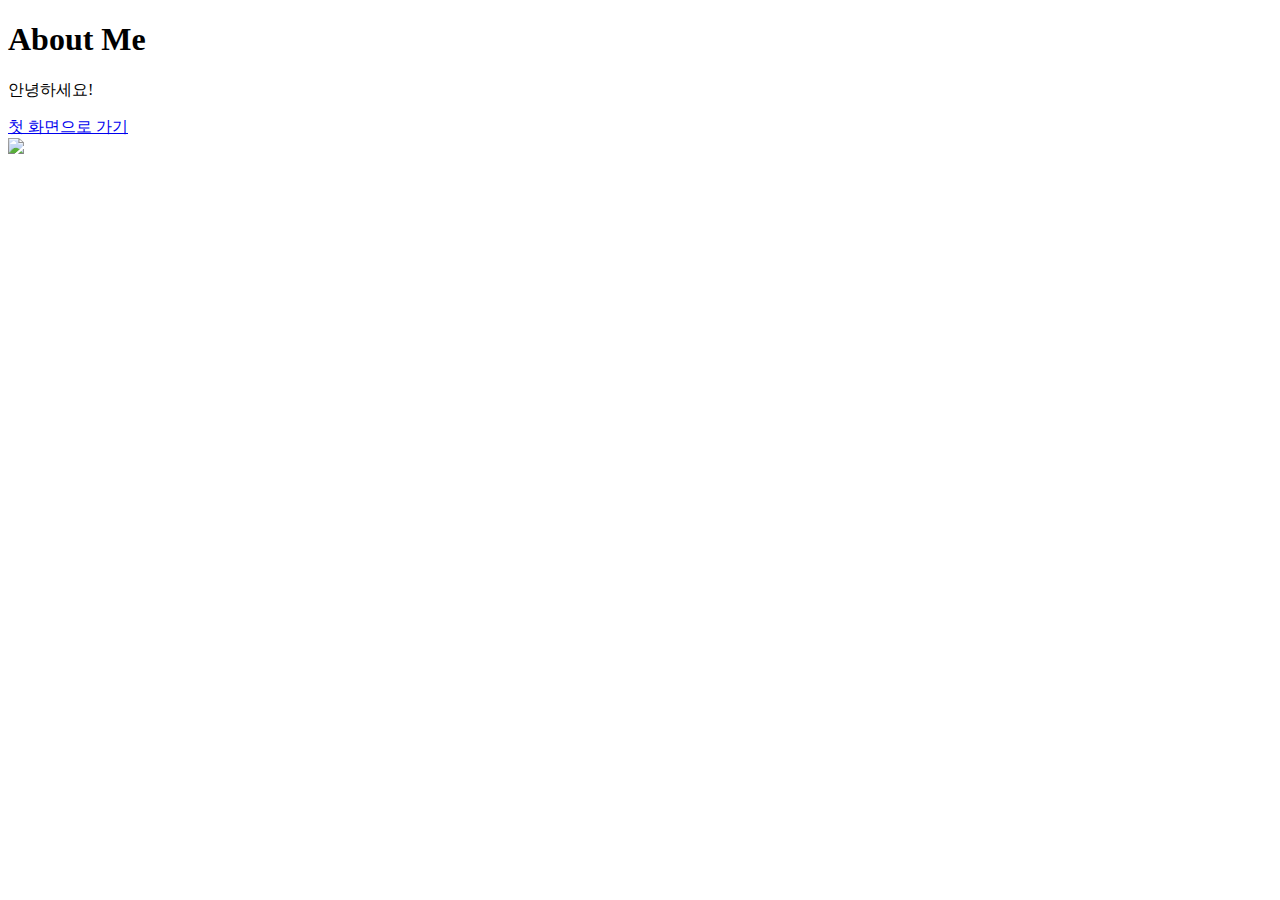
==== about_me.html @ cc96369c "html 기본 내용" ====
<!DOCTYPE html>
<html>
<head>
	<title>About Me</title>
</head>
<body>
	<h1>About Me</h1>
	<p>안녕하세요!</p>

	<a href="index.html">첫 화면으로 가기</a>

	<br/>
	<img width="300px" src="https://images.pexels.com/photos/5855535/pexels-photo-5855535.jpeg?cs=srgb&dl=pexels-jack-redgate-5855535.jpg&fm=jpg">
</body>
</html>
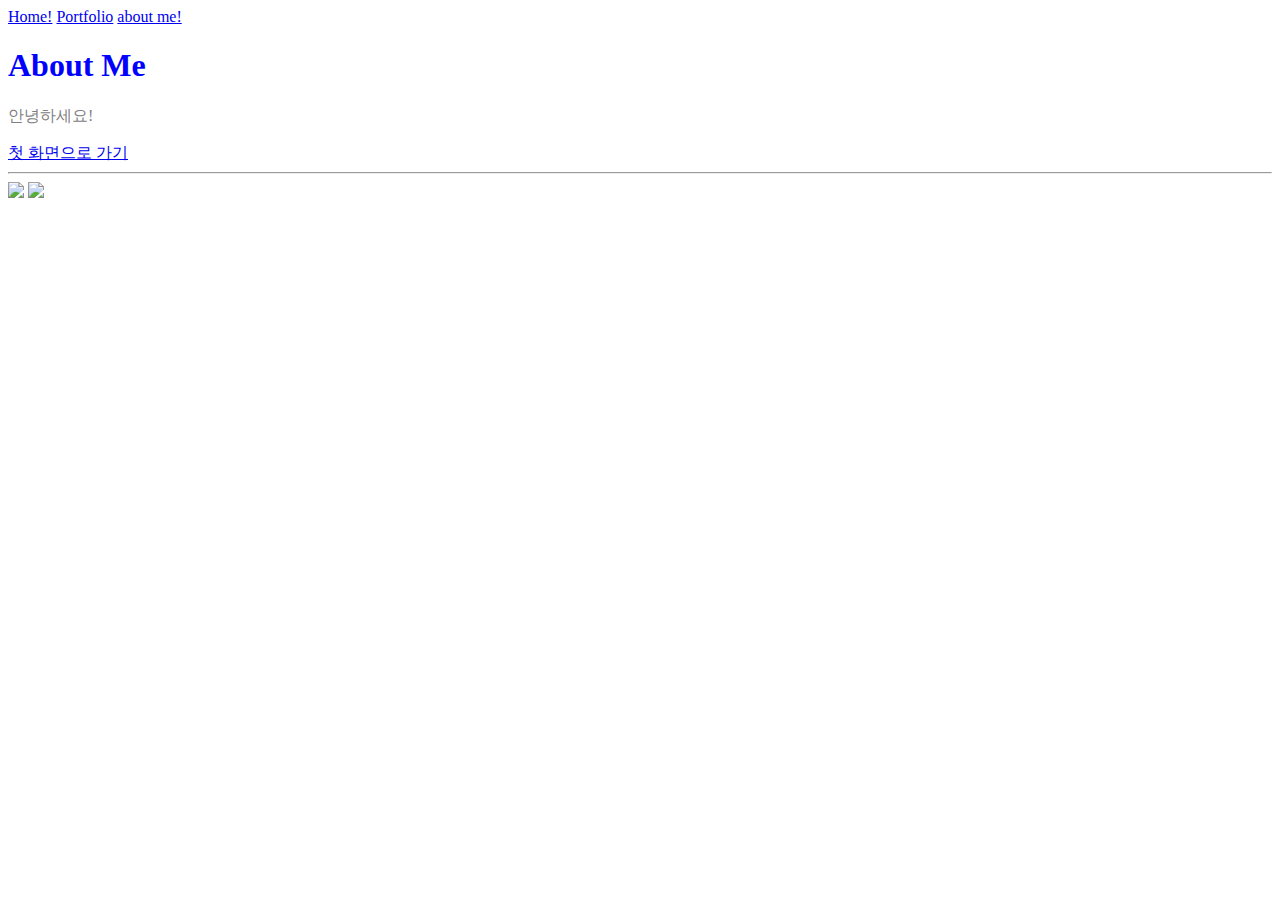
==== commit 80aa8366: "." ====
--- a/about_me.html
+++ b/about_me.html
@@ -2,14 +2,30 @@
 <html>
 <head>
 	<title>About Me</title>
+
+	<style>
+		h1 {color: blue;}
+		p {color: gray;}
+
+		img {width: 300px;}
+	</style>
 </head>
 <body>
+	<nav>
+		<a href="index.html">Home!</a>
+		<a href="portfolio.html">Portfolio</a>
+		<a href="about_me.html">about me!</a>
+	</nav>
+
 	<h1>About Me</h1>
 	<p>안녕하세요!</p>
 
 	<a href="index.html">첫 화면으로 가기</a>
 
-	<br/>
-	<img width="300px" src="https://images.pexels.com/photos/5855535/pexels-photo-5855535.jpeg?cs=srgb&dl=pexels-jack-redgate-5855535.jpg&fm=jpg">
+	<hr/>
+
+	<img src="https://images.pexels.com/photos/5855535/pexels-photo-5855535.jpeg?cs=srgb&dl=pexels-jack-redgate-5855535.jpg&fm=jpg">
+	<img src="https://images.pexels.com/photos/5716323/pexels-photo-5716323.jpeg?cs=srgb&dl=pexels-karolina-grabowska-5716323.jpg&fm=jpg">
+
 </body>
 </html>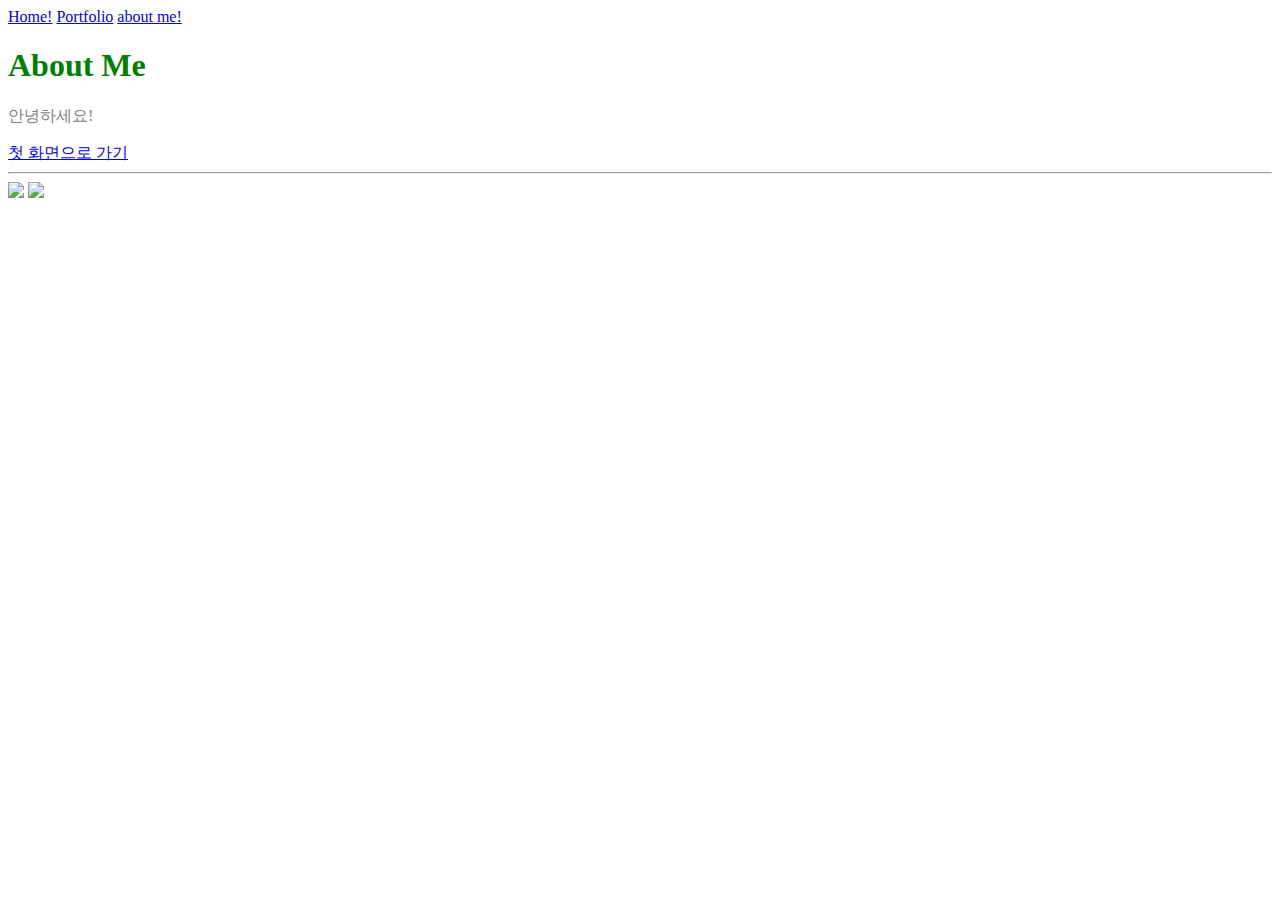
==== commit 93eb4d81: "<css> 파일 생성" ====
--- a/about_me.html
+++ b/about_me.html
@@ -3,12 +3,7 @@
 <head>
 	<title>About Me</title>
 
-	<style>
-		h1 {color: blue;}
-		p {color: gray;}
-
-		img {width: 300px;}
-	</style>
+	<link rel="stylesheet" type="text/css" href="basic_style.css"/>
 </head>
 <body>
 	<nav>
--- a/basic_style.css
+++ b/basic_style.css
@@ -0,0 +1,4 @@
+h1 {color: green;}
+p {color: gray;}
+
+img {width: 300px;}